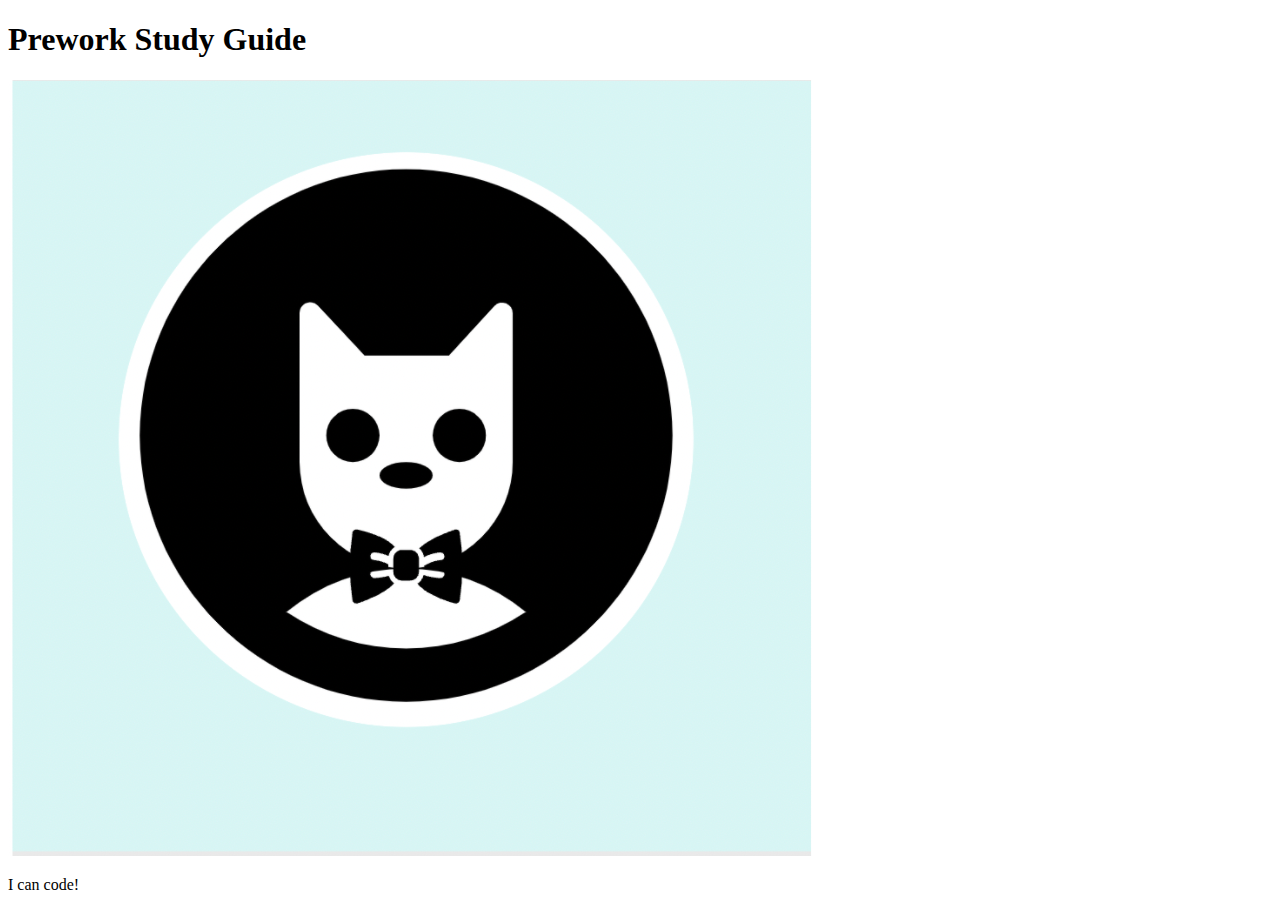
==== bootcamp-code/index.html @ 73606b5b "commit message" ====
<!DOCTYPE html>
<html lang="en">
  <head>
    <meta charset="UTF-8" />
    <meta http-equiv="X-UA-Compatible" content="IE=edge" />
    <meta name="viewport" content="width=device-width, initial-scale=1.0" />
    <title>Prework Study Guide</title>
  </head>
  <body>
    <header id="top">
      <h1>Prework Study Guide</h1>
      <img src="./assets/bowtie-cat.png" alt="Profile image of cat wearing a bow tie." />
    </header>
    <main>
      <!-- Student code goes here -->
    </main>

    <footer>
      <p>I can code!</p>
    </footer>
  </body>
</html>
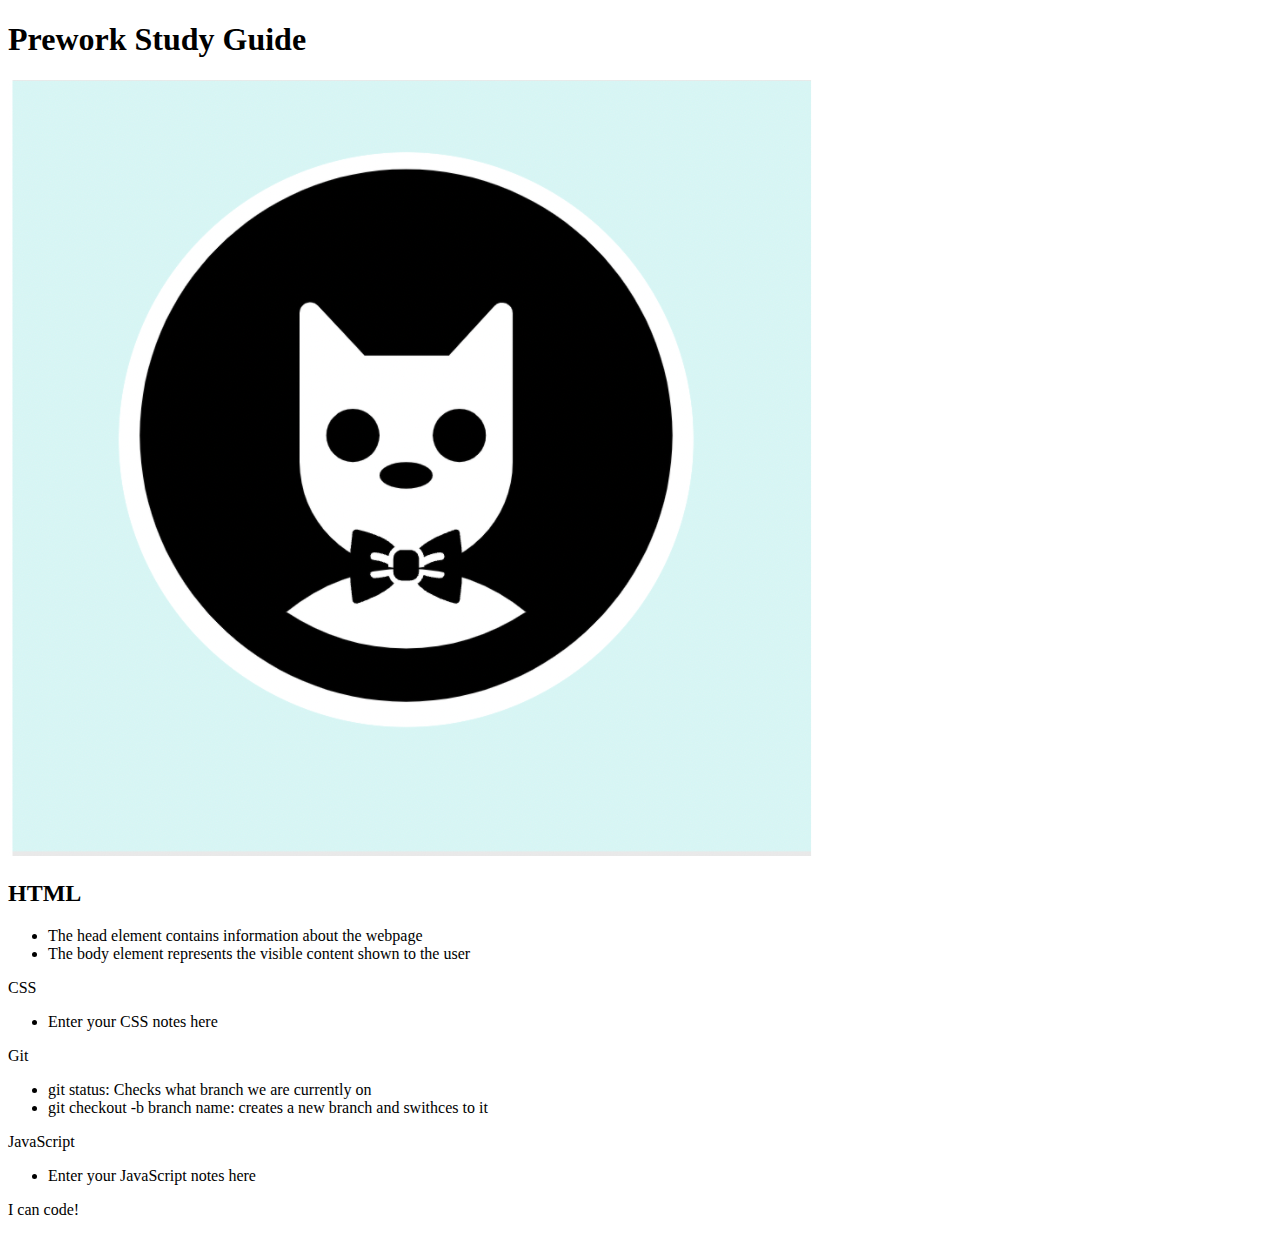
==== commit 6d1f5811: "added code to HTML file" ====
--- a/bootcamp-code/index.html
+++ b/bootcamp-code/index.html
@@ -7,12 +7,40 @@
     <title>Prework Study Guide</title>
   </head>
   <body>
-    <header id="top">
+    <header id="header">
       <h1>Prework Study Guide</h1>
       <img src="./assets/bowtie-cat.png" alt="Profile image of cat wearing a bow tie." />
     </header>
     <main>
-      <!-- Student code goes here -->
+      <section class="card" id="html-section">
+        <h2>HTML</h2>
+        <ul>
+          <li>The head element contains information about the webpage</li>
+          <li>The body element represents the visible content shown to the user</li>
+        </ul>
+      </section>
+      <section class="card" id="css-section"
+      <h2>CSS</h2>
+      <ul>
+        <li>Enter your CSS notes here</li>
+      </ul>
+      <section>
+        <section class="card" id="git-section"
+        <h2>Git</h2>
+        <ul>
+          <li>git status: Checks what branch we are currently on</li>
+          <li>git checkout -b branch name: creates a new branch and swithces to it</li>
+        </ul>
+      </section>
+      <section class="card id=javascript-section"
+      <h2>JavaScript</h2>
+      <ul>
+        <li>Enter your JavaScript notes here</li>
+      </ul>
+    </section>
+   
+
+
     </main>
 
     <footer>
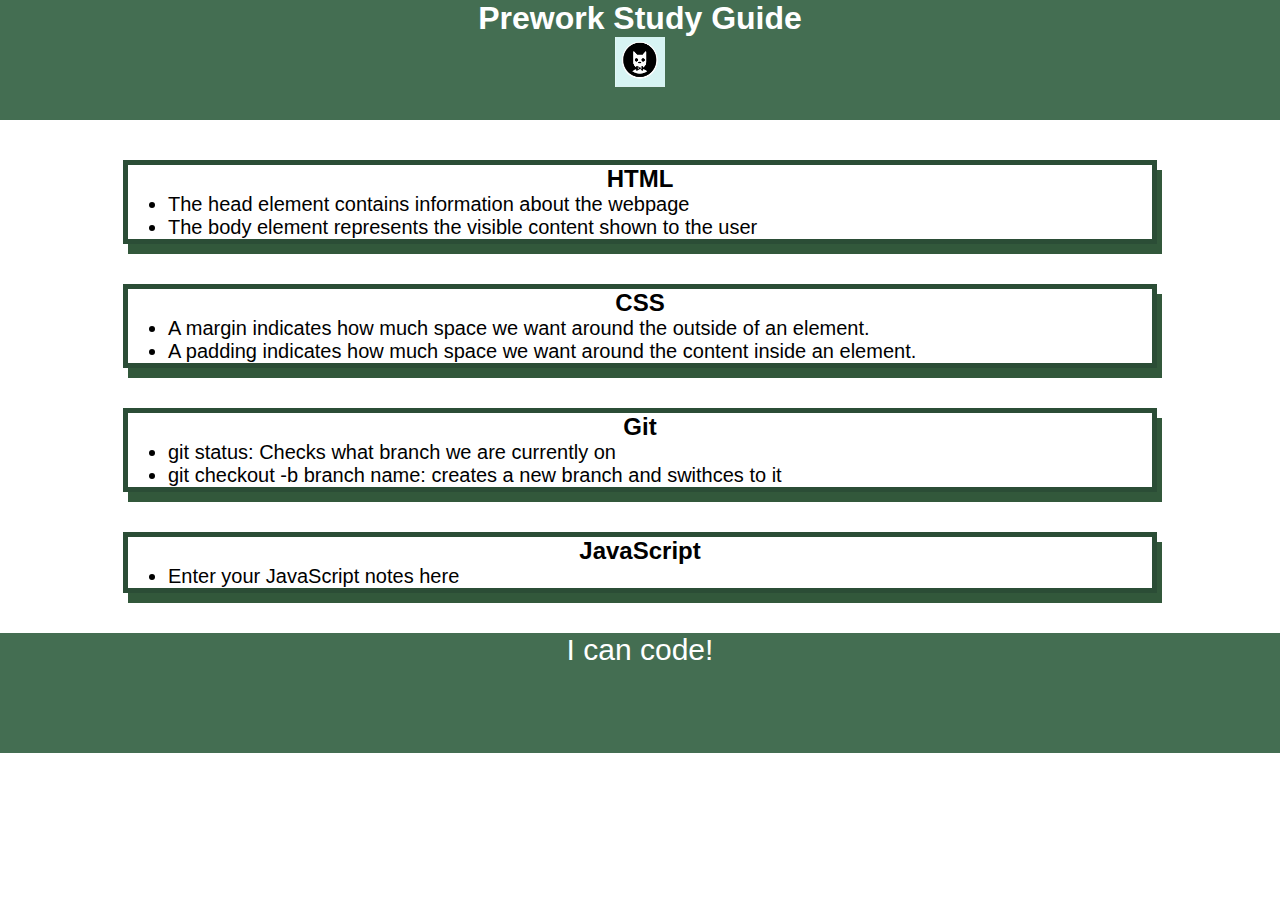
==== commit c4ab8a9e: "added CSS to project" ====
--- a/bootcamp-code/index.html
+++ b/bootcamp-code/index.html
@@ -4,6 +4,7 @@
     <meta charset="UTF-8" />
     <meta http-equiv="X-UA-Compatible" content="IE=edge" />
     <meta name="viewport" content="width=device-width, initial-scale=1.0" />
+    <link rel="stylesheet" href="./assets/style.css">
     <title>Prework Study Guide</title>
   </head>
   <body>
@@ -19,24 +20,25 @@
           <li>The body element represents the visible content shown to the user</li>
         </ul>
       </section>
-      <section class="card" id="css-section"
-      <h2>CSS</h2>
-      <ul>
-        <li>Enter your CSS notes here</li>
-      </ul>
-      <section>
-        <section class="card" id="git-section"
+      <section class="card" id="css-section">
+        <h2>CSS</h2>
+        <ul>
+          <li>A margin indicates how much space we want around the outside of an element.</li>
+          <li>A padding indicates how much space we want around the content inside an element.</li>
+        </ul>
+      </section>
+        <section class="card" id="git-section">
         <h2>Git</h2>
         <ul>
           <li>git status: Checks what branch we are currently on</li>
           <li>git checkout -b branch name: creates a new branch and swithces to it</li>
         </ul>
       </section>
-      <section class="card id=javascript-section"
-      <h2>JavaScript</h2>
-      <ul>
-        <li>Enter your JavaScript notes here</li>
-      </ul>
+      <section class="card" id="javascript-section">
+        <h2>JavaScript</h2>
+        <ul>
+          <li>Enter your JavaScript notes here</li>
+       </ul>
     </section>
    
 
--- a/bootcamp-code/assets/style.css
+++ b/bootcamp-code/assets/style.css
@@ -0,0 +1,45 @@
+* {
+    margin: 0;
+    padding: 0;
+   }
+   
+   header,
+   footer {
+    width: 100%;
+    height: 120px;
+    background-color: #446E52;
+    color: white;
+   }
+   
+   h1,
+   h2 {
+    text-align: center;
+    font-family: 'Trebuchet MS', 'Lucida Sans Unicode', 'Lucida Grande', 'Lucida Sans', Arial, sans-serif;
+   }
+   
+   img {
+    display: block;
+    height: 50px;
+    width: 50px;
+    margin-left: auto;
+    margin-right: auto;
+   }
+   
+   ul {
+    padding-left: 40px;
+    font-size: 20px;
+    font-family: 'Trebuchet MS', 'Lucida Sans Unicode', 'Lucida Grande', 'Lucida Sans', Arial, sans-serif;
+   }
+   
+   p {
+    text-align: center;
+    font-size: 30px;
+    font-family: 'Trebuchet MS', 'Lucida Sans Unicode', 'Lucida Grande', 'Lucida Sans', Arial, sans-serif;
+   }
+
+   .card {
+    width: 80%;
+    margin: 40px auto;
+    border: 5px solid #2b4d36;
+    box-shadow: 5px 10px #32583b;
+  }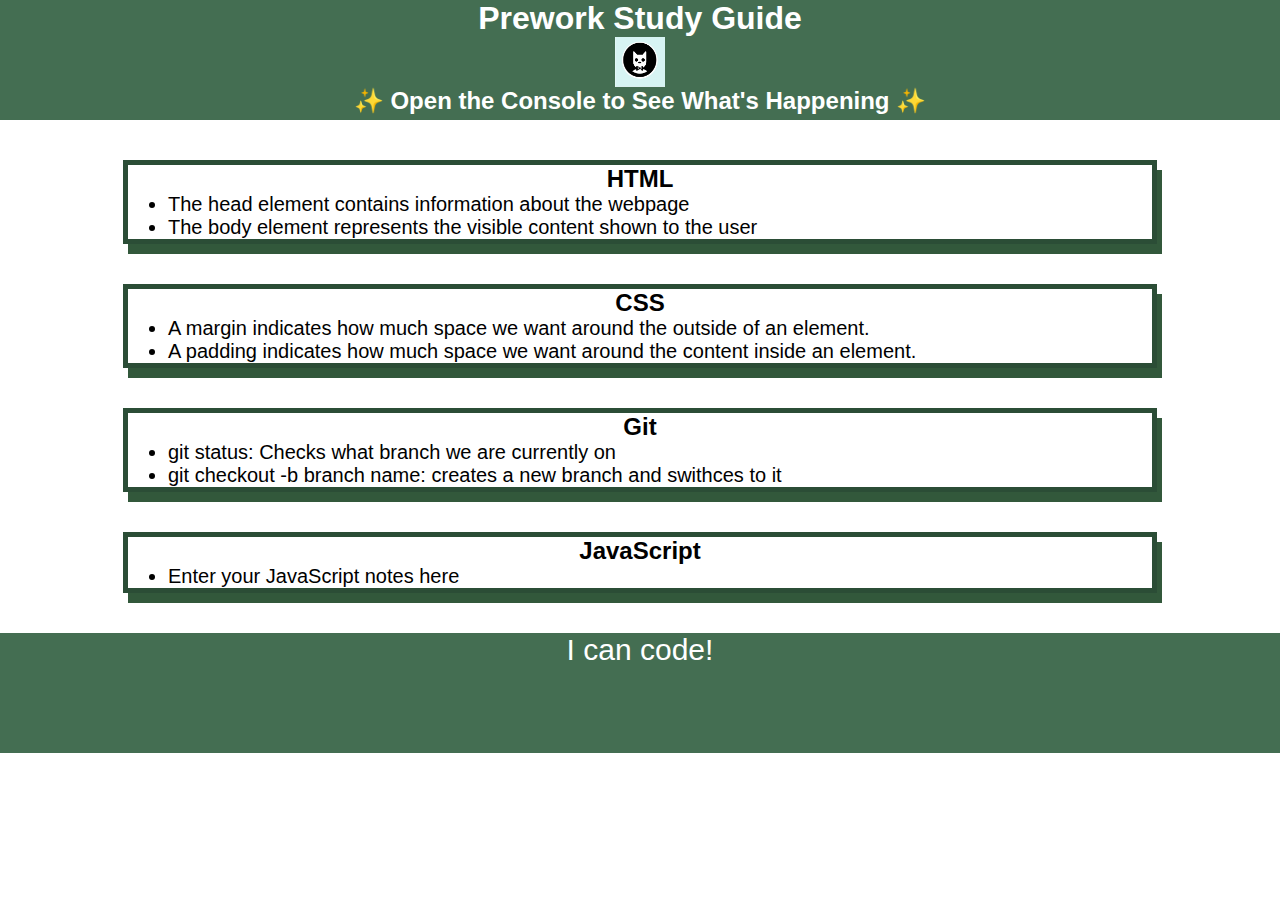
==== commit fc0128cf: "added JS loop to website" ====
--- a/bootcamp-code/index.html
+++ b/bootcamp-code/index.html
@@ -11,6 +11,7 @@
     <header id="header">
       <h1>Prework Study Guide</h1>
       <img src="./assets/bowtie-cat.png" alt="Profile image of cat wearing a bow tie." />
+      <h2>✨ Open the Console to See What's Happening ✨</h2>
     </header>
     <main>
       <section class="card" id="html-section">
@@ -48,5 +49,6 @@
     <footer>
       <p>I can code!</p>
     </footer>
+    <script src="./assets/script.js"></script>
   </body>
 </html>
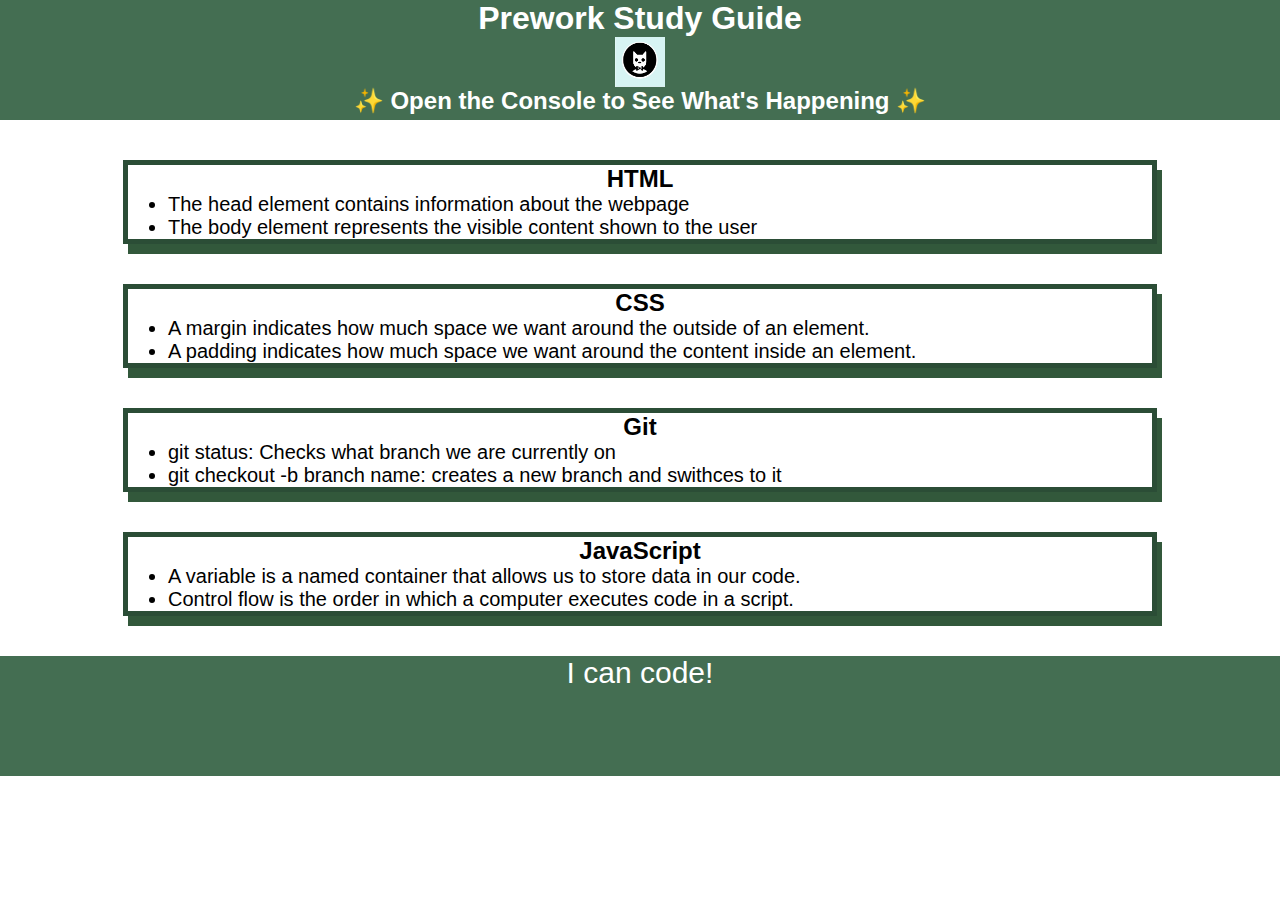
==== commit b26c6820: "added Functions to JS file" ====
--- a/bootcamp-code/index.html
+++ b/bootcamp-code/index.html
@@ -38,7 +38,8 @@
       <section class="card" id="javascript-section">
         <h2>JavaScript</h2>
         <ul>
-          <li>Enter your JavaScript notes here</li>
+          <li>A variable is a named container that allows us to store data in our code.</li>
+          <li>Control flow is the order in which a computer executes code in a script.</li>
        </ul>
     </section>
    
